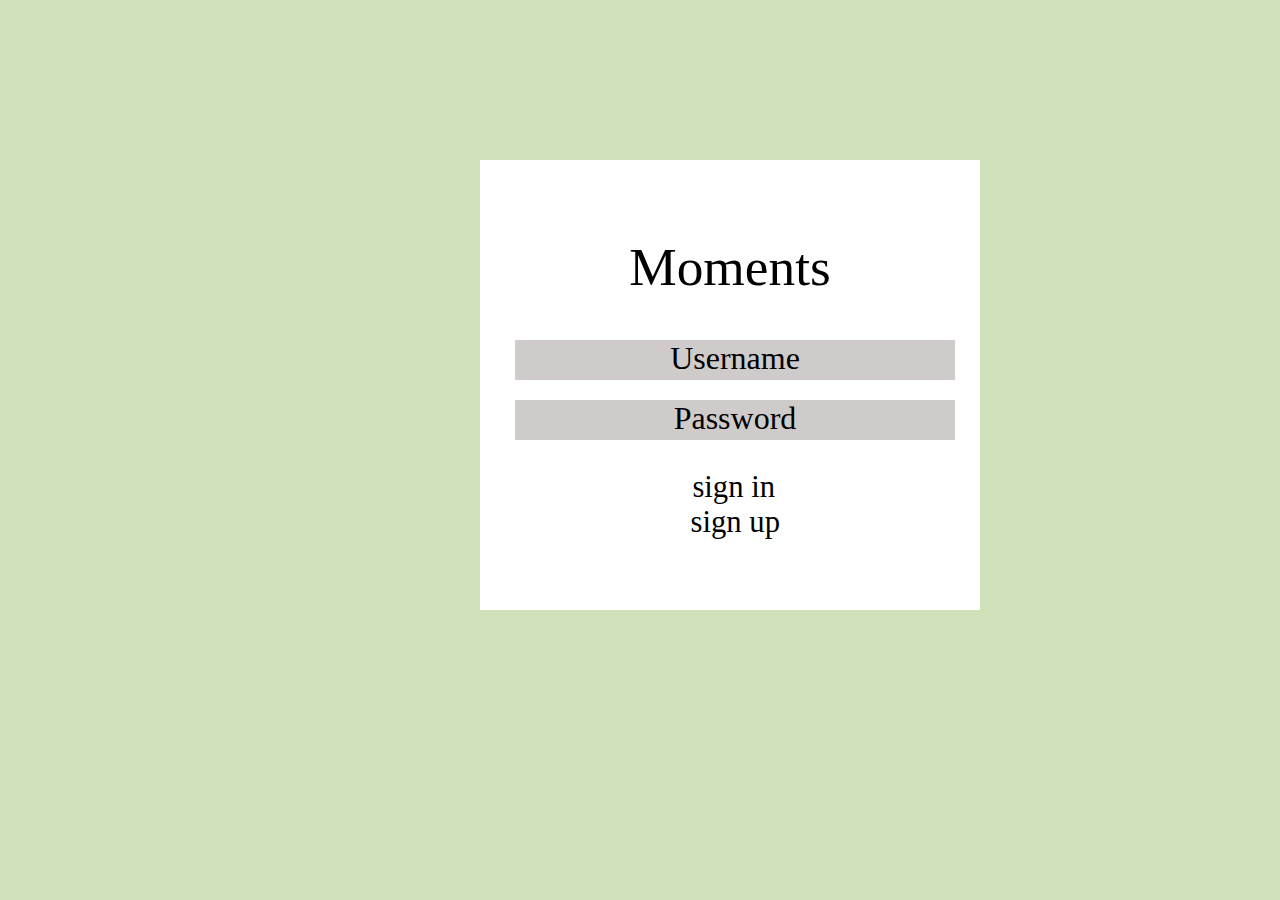
==== index.html @ b630cde6 "Initial commit" ====
<!DOCTYPE html>
<html>

<head>
  <meta charset="utf-8">
  <meta name="viewport" content="width=device-width">
  <title>insert website name</title>
  <link href="style.css" rel="stylesheet" type="text/css" />
</head>

  <body>
    
  </body>

<div id= "loginbox">
  <header>
    <h1>
      Moments
    </h1>
    <h3>
      Username
    </h3>
    <h4>
      Password
    </h4>
    <a href="prompt.html">sign in</a><br>
    <h2>
      sign up
    </h2>
  </header>
</div>

</html>
---- style.css ----
body {
  background-color: #CFE1B9;
}

#loginbox {
  width: 500px;
  height: 450px;
  margin: 80px 140px 20px;
  background-color: white;
  position: absolute;
  top: 80px;
  left: 340px;
}
#loginbox h1{
  text-align: center;
  padding: 40px;
  font: sans-serif;
  font-size: 40pt;
  font-weight: normal;
}

#loginbox h3 {
  width: 440px;
  height: 40px;
  background-color: #cfcbca;
  font-weight: normal;
  font-size: 24pt;
  font: sans-serif;
  text-align: center;
  margin: 20px auto auto;
  position: absolute;
  top: 160px;
  left: 35px;
}

#loginbox h4 {
  width: 440px;
  height: 40px;
  background-color: #cfcbca;
  font-weight: normal;
  font-size: 24pt;
  font: sans-serif;
  text-align: center;
  margin: 20px auto auto;
  position: absolute;
  top: 220px;
  left: 35px;
}

#loginbox a:link {
  font-size: 23pt;
  font-weight: normal;
  text-decoration: none;
}

#loginbox a {
  color: black;
  position: absolute;
  top: 310px;
  right: 205px;
}

#loginbox h2 {
  text-align: center;
  font-size: 23pt;
  font-weight: normal;
  position: absolute;
  top: 320px;
  right: 200px;
}

#promptContent{
  
}

#prompt promptLeft{
  float:left;
  width:50%;
}

#prompt promptRight{
  float:rigt;
  width:50%
}

#prompt promptBottom{
  clear:both;
}

#exploreoptions {
  text-align: center;
  word-spacing: 50px;
}

#exploreoptions a {
  color: black;
  text-decoration: none;
}
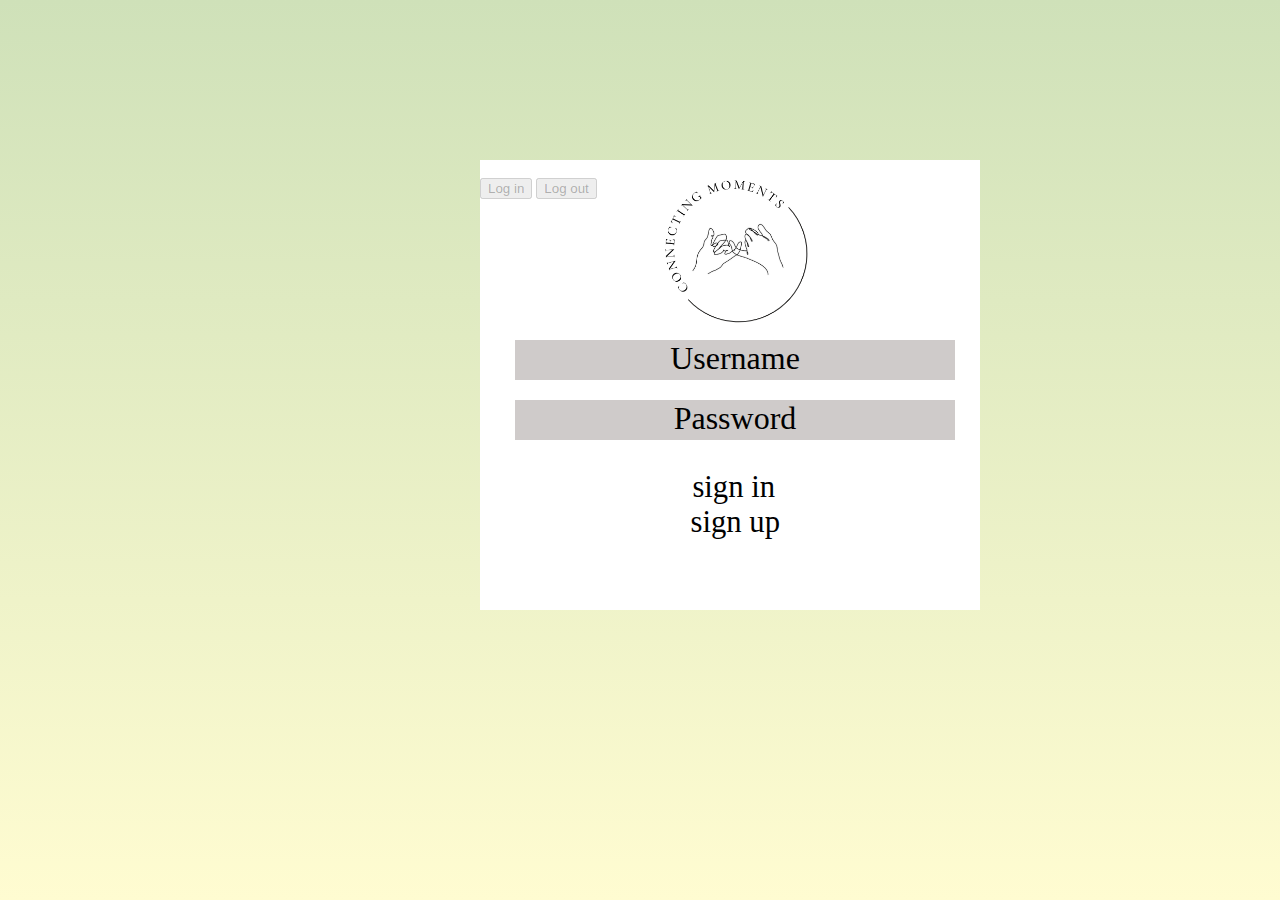
==== commit 7f510f8a: "pt 3" ====
--- a/index.html
+++ b/index.html
@@ -8,14 +8,16 @@
   <link href="style.css" rel="stylesheet" type="text/css" />
 </head>
 
-  <body>
+<body>
     
-  </body>
+
 
 <div id= "loginbox">
   <header>
     <h1>
-      Moments
+      <a id = "logo"><img id="logo.png" src="images/logo.png"
+       width="150" 
+       height="150"></a>
     </h1>
     <h3>
       Username
@@ -24,10 +26,12 @@
       Password
     </h4>
     <a href="prompt.html">sign in</a><br>
+    <button id="btn-login" disabled="true" onclick="login()">Log in</button>
+    <button id="btn-logout" disabled="true" onclick="logout()">Log out</button>
     <h2>
       sign up
     </h2>
   </header>
 </div>
-
+  </body>
 </html>--- a/style.css
+++ b/style.css
@@ -1,5 +1,8 @@
+html{
+  height: 100%;
+}
 body {
-  background-color: #CFE1B9;
+  background : linear-gradient(180deg, #CFE1B9, #FFFCD1);
 }
 
 #loginbox {
@@ -12,11 +15,14 @@
   left: 340px;
 }
 #loginbox h1{
-  text-align: center;
+/*   text-align: center;
   padding: 40px;
   font: sans-serif;
   font-size: 40pt;
-  font-weight: normal;
+  font-weight: normal; */
+  position: absolute;
+  bottom: 725px;
+  left: 535px;
 }
 
 #loginbox h3 {
@@ -89,10 +95,244 @@
 
 #exploreoptions {
   text-align: center;
-  word-spacing: 50px;
+  word-spacing: 150px;
+  font-size: 25pt;
+  padding-top: 40px;
 }
 
 #exploreoptions a {
-  color: black;
+  color:#606f49;
   text-decoration: none;
-}+  font-weight: normal;
+}
+
+#kayak{
+  width: 350px;
+  height: 320px;
+  position: absolute;
+  top: 150px;
+  left: 90px
+}
+
+#puppy{
+  width: 350px;
+  height: 220px;
+  position: absolute;
+  top: 150px;
+  right: 90px
+}
+
+#couple{
+  width: 350px;
+  height: 250px;
+  position: absolute;
+  top: 490px;
+  left: 90px;
+}
+
+#library{
+  width: 350px;
+  height: 350px;
+  position: absolute;
+  top: 390px;
+  right: 90px
+}
+
+#snorkel{
+  width: 350px;
+  height: 280px;
+  position: absolute;
+  top: 309px;
+  right: 540px;
+}
+
+#pineapple {
+  width: 350px;
+  height: 100px;
+  text-align: center;
+  font: sans-serif;
+  font-weight: normal;
+  background-color: white;
+  text-weight: normal;
+  font-size: 18pt;
+  position: absolute;
+  top: 130px;
+  right: 540px;
+  padding-top: 40px;
+}
+
+#chipotle {
+  width: 350px;
+  height: 85px;
+  font: sans-serif;
+  font-size: 18pt;
+  font-weight: normal;
+  text-align: center;
+  background-color: white;
+  position: absolute;
+  top: 590px;
+  right: 540px;
+  padding-top: 40px;
+}
+
+#dubs{
+  width: 350px;
+  height: 270px;
+  position: absolute;
+  top: 150px;
+  right: 90px
+}
+
+#csbuilding {
+  width: 350px;
+  height: 295px;
+  position: absolute;
+  top: 442px;
+  right: 90px
+}
+
+#editProfile {
+  position: absolute;
+  top: 50px;
+  right: 50px;
+}
+
+#personalInfo {
+  position: absolute;
+  left: 300px;
+}
+
+#time1 {
+  position: absolute;
+  top: 200px;
+  right: 80px;
+}
+
+#historyQuestion1 {
+  position: absolute;
+  top: 250px;
+  left: 400px;
+  font-size: 20pt;
+  border-style: solid;
+  border-color: #728359;
+  
+}
+
+#historyAnswer1 {
+  position: absolute;
+  top: 300px;
+  left: 540px;
+  font-size: 20pt;
+  text-align: center;
+}
+
+#time2 {
+  position: absolute;
+  top: 370px;
+  right: 80px;
+}
+
+#historyQuestion2 {
+  position: absolute;
+  top: 400px;
+  left: 470px;
+  font-size: 20pt;
+  border-style: solid;
+  border-color:#728359;
+}
+
+#historyAnswer2 {
+  position: absolute;
+  top:470px;
+  left:580px;
+  font-size: 20pt;
+}
+
+#me_icon {
+  width: 50px;
+  height: 50px;
+  object-fit: cover;
+  border-radius: 50%;
+  position: absolute;
+  top: 50px;
+  right: 120px;
+}
+
+#search_icon {
+  width: 40px;
+  height: 40px;
+  position: absolute;
+  top: 60px;
+  right: 280px;
+}
+
+#profilePic{
+  position: absolute;
+  top: 65px;
+  right: 880px;
+}
+
+#profile_me_icon{
+  width: 100px;
+  height: 100px;
+  object-fit: cover;
+  border-radius: 50%;
+  position: absolute;
+  top: 50px;
+  right: 120px;
+}
+
+#gradientBackground{
+  color: #728359;
+}
+
+#promptQuestion {
+  color:#728359;
+  margin-top: 150px;
+  font: sans-serif;
+  text-align:center; 
+  font-size: 40px;  
+}
+
+/* #rec{
+  top: 50px;
+  margin-left: 200px;
+  width: 900px;
+  height: 120px;
+  background-color: white;
+}
+
+  #dim{
+    margin-top: 200px;
+    margin-right: 100px;
+    width: 200px;
+    height 200px;
+    background-color: white;
+    transform: rotate(45deg);
+  }
+ */
+  
+  #promptLeft{
+    top: 310px;
+    left: 200px;
+    position: absolute;
+  }
+
+  #promptRight{
+    top: 310px;
+    right: 150px;
+    position: absolute;
+    
+  }
+
+  #promptBottomRight{
+    position: absolute;
+    top: 500px;
+    right: 200px;
+  }
+
+  #promptBottomLeft{
+    position: absolute;
+    top: 500px;
+    left: 200px;
+  }